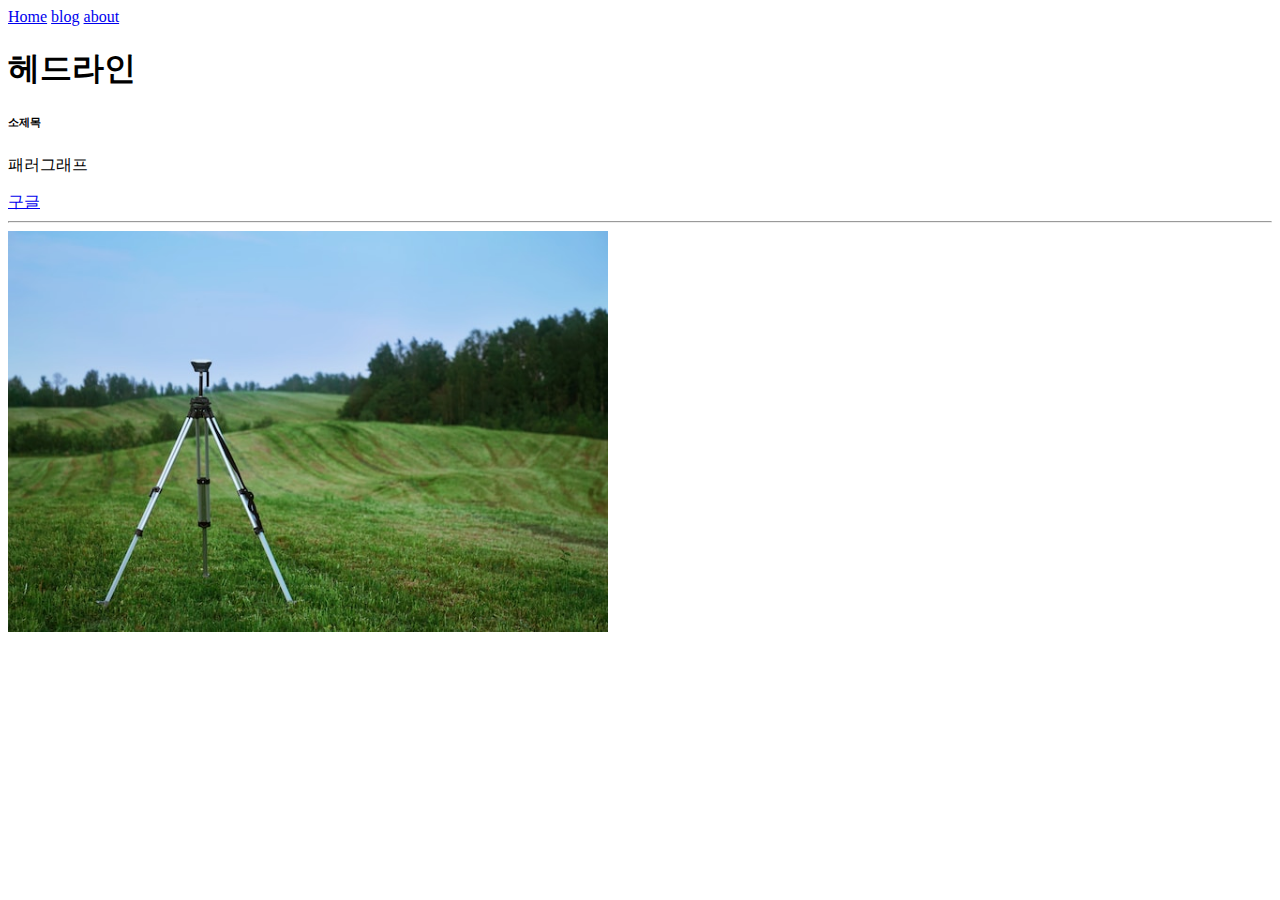
==== index.html @ 66f83725 "two" ====
<!DOCTYPE html>
<html>
    <head>
        <title>구글 로그인</title>

    </head>
    <body>
        <nav>
            <a href="./index.html">Home</a>
            <a href="./blog_list.html">blog</a>
            <a href="./about.html">about</a>
        </nav>

        <h1>헤드라인</h1>
        <h6>소제목</h6>

        <p>
            패러그래프
        </p>
        <a href="www.google.com">구글</a>

        <hr/>

        <img src="./images/valeria-fursa-zSrksQgp4W0-unsplash.jpg" width="600">

    </body>
</html>
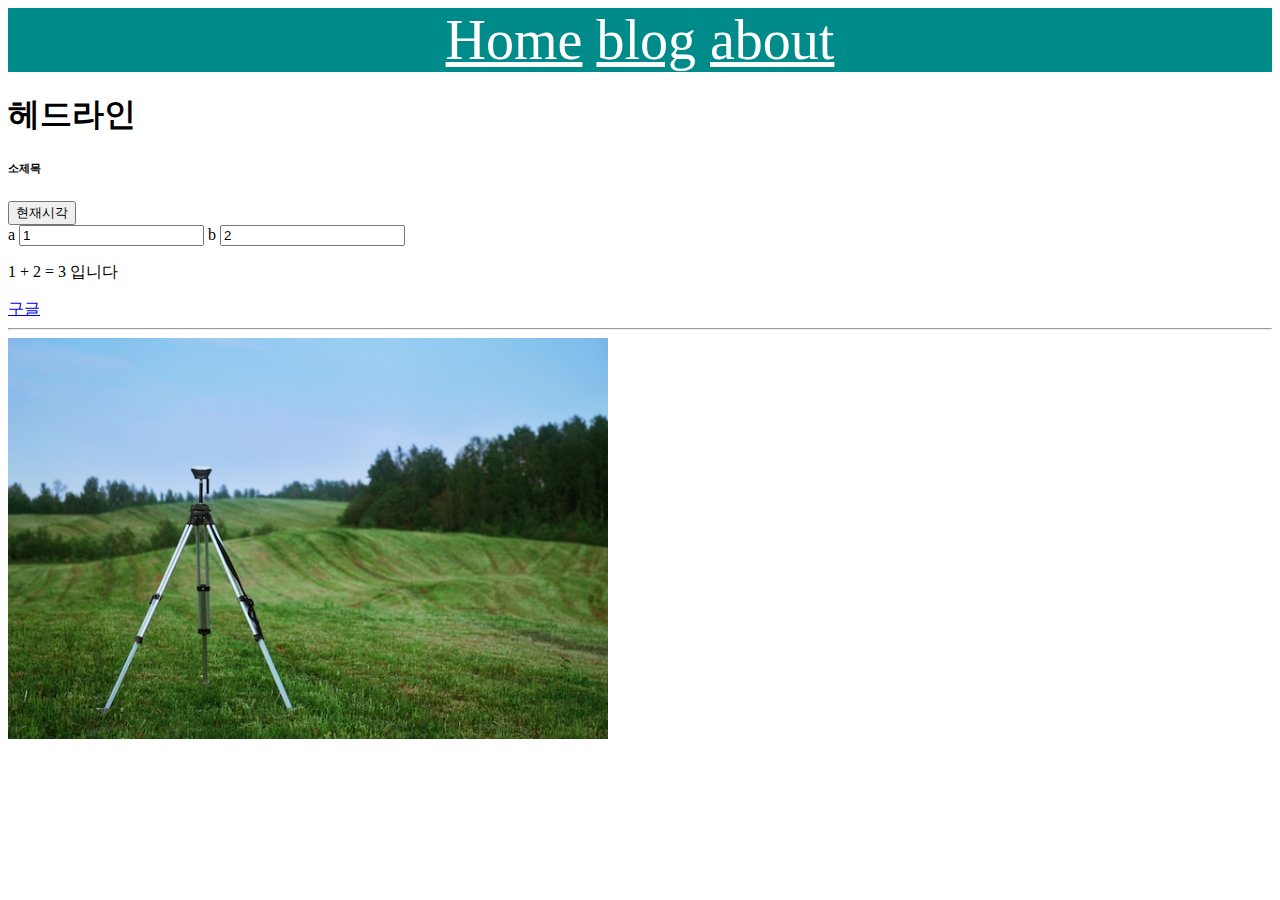
==== commit c2db8a9a: "js" ====
--- a/index.html
+++ b/index.html
@@ -2,7 +2,10 @@
 <html>
     <head>
         <title>구글 로그인</title>
+        <link href="./practice.css" rel="stylesheet", type="text/css">
 
+        <script type="text/javascript" src="./add_two_number.js">        </script>
+        <script type="text/javascript" src="./whatTimeisit.js">        </script>
     </head>
     <body>
         <nav>
@@ -14,8 +17,17 @@
         <h1>헤드라인</h1>
         <h6>소제목</h6>
 
+        <button onclick="whatTimeisit()">현재시각</button>
+        <br/>
+        
+        <label for="inputA">a</label>
+        <input id="inputA" value="1" onkeyup="doSomething()">
+
+        <label for="inputB">b</label>
+        <input id="inputB" value="2" onkeyup="doSomething()">
+
         <p>
-            패러그래프
+            <span id="valueA">1</span> + <span id="valueB">2</span> = <span id="valueC">3</span> 입니다
         </p>
         <a href="www.google.com">구글</a>
 
--- a/practice.css
+++ b/practice.css
@@ -0,0 +1,6 @@
+nav {
+    background-color: darkcyan; font-size: 56px; text-align: center;
+}
+nav a {
+    color: white;
+}